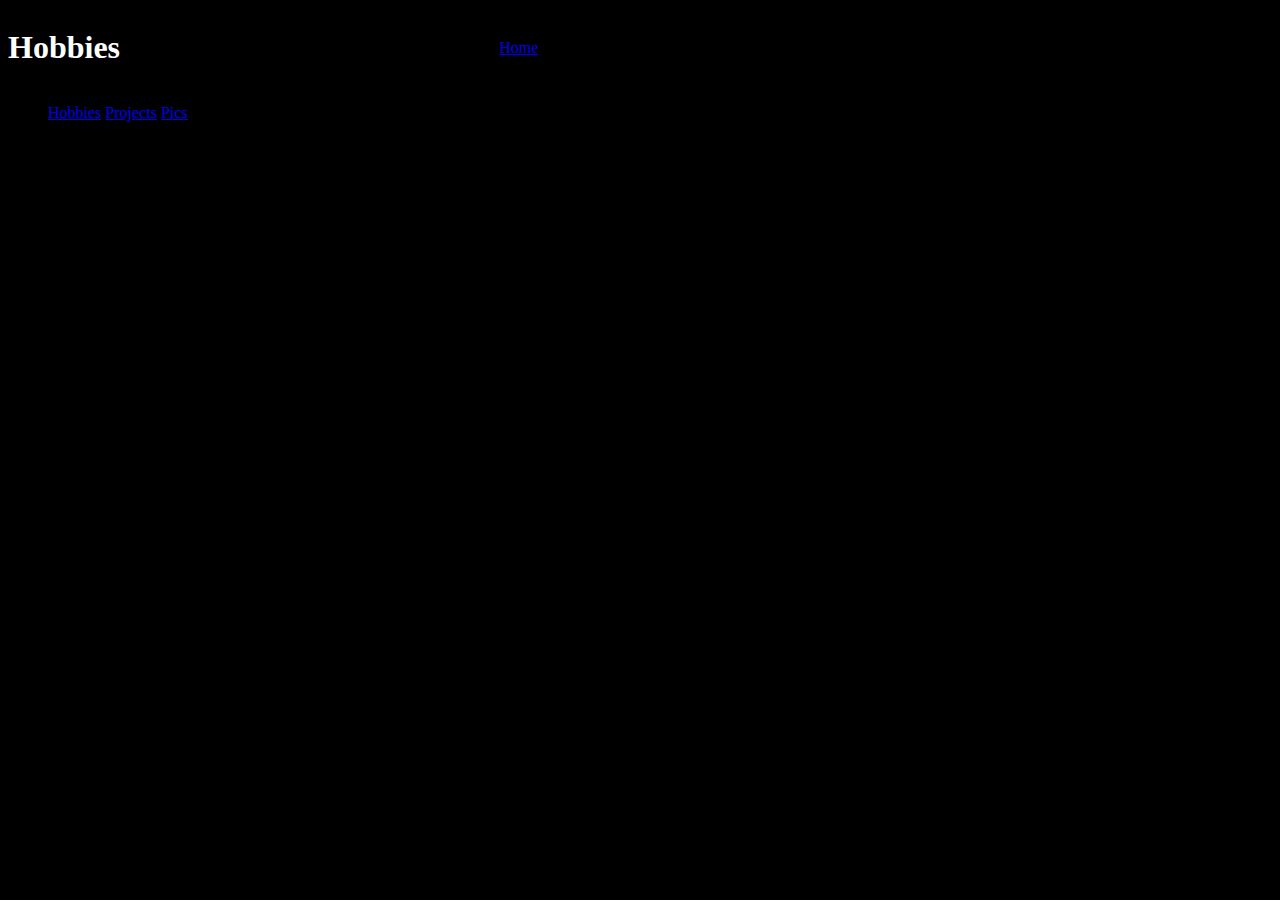
==== hobbies.html @ d195f3a9 "Initial setup" ====
<!DOCTYPE html>
<html lang="en">
    <head>
        <meta charset="utf-8">
        <meta name="viewport" content="width=device-width, initial-scale=1, shrink-to-fit=no">    
        <link rel="stylesheet" href="https://stackpath.bootstrapcdn.com/bootstrap/4.1.1/css/bootstrap.min.css" integrity="sha384-WskhaSGFgHYWDcbwN70/dfYBj47jz9qbsMId/iRN3ewGhXQFZCSftd1LZCfmhktB" crossorigin="anonymous">
        <link rel="stylesheet" href="main.css">
        <title>DK's Hobbies</title>
    </head>
    <body>
        <div class="container">
            <div class="pageHeader">
                <h1>Hobbies</h1>
                <a href="index.html" class="btn btn-primary" id="homebtn">Home</a>
              </div>
            <div>
                <ul class="list-group">
                    <a href="hobbies.html" class="list-group-item">Hobbies</a>
                    <a href="projects.html" class="list-group-item">Projects</a>
                    <a href="pics.html" class="list-group-item">Pics</a>
                </ul>
            </div>
        </div class="container">
        <script src="https://code.jquery.com/jquery-3.3.1.slim.min.js" integrity="sha384-q8i/X+965DzO0rT7abK41JStQIAqVgRVzpbzo5smXKp4YfRvH+8abtTE1Pi6jizo" crossorigin="anonymous"></script>
        <script src="https://cdnjs.cloudflare.com/ajax/libs/popper.js/1.14.3/umd/popper.min.js" integrity="sha384-ZMP7rVo3mIykV+2+9J3UJ46jBk0WLaUAdn689aCwoqbBJiSnjAK/l8WvCWPIPm49" crossorigin="anonymous"></script>
        <script src="https://stackpath.bootstrapcdn.com/bootstrap/4.1.1/js/bootstrap.min.js" integrity="sha384-smHYKdLADwkXOn1EmN1qk/HfnUcbVRZyYmZ4qpPea6sjB/pTJ0euyQp0Mk8ck+5T" crossorigin="anonymous"></script>
    </body>
</html>
---- main.css ----
body {
  background-color: black;
}

h1 {
  color: white;
}

.jumbotron h1 {
  color: red;
}

ul a {
  width: 50%;
}

.pageHeader {
  display: flex;
  flex-direction: row;
}
.pageHeader h1 {
  display: flex;
}
.pageHeader a#homebtn {
  display: flex;
  flex-direction: column;
  margin: 10px 0 10px 30%;
  justify-content: center;
}
@media screen and (max-width: 900px) {
  .pageHeader a#homebtn {
    margin: 10px 0 10px 10%;
  }
}

/*# sourceMappingURL=main.css.map */
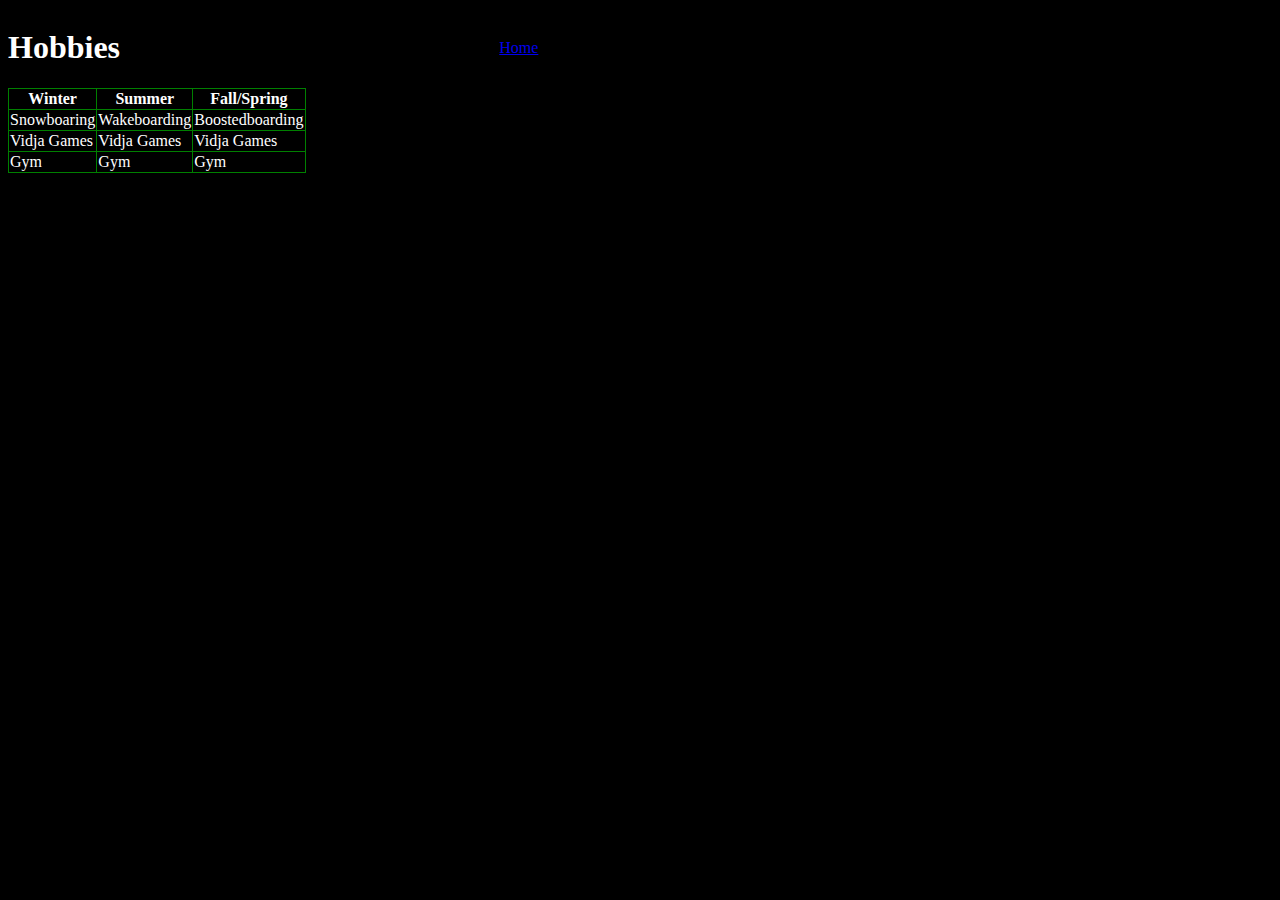
==== commit 758cfa4c: "Finish all requirements" ====
--- a/hobbies.html
+++ b/hobbies.html
@@ -13,14 +13,30 @@
                 <h1>Hobbies</h1>
                 <a href="index.html" class="btn btn-primary" id="homebtn">Home</a>
               </div>
-            <div>
-                <ul class="list-group">
-                    <a href="hobbies.html" class="list-group-item">Hobbies</a>
-                    <a href="projects.html" class="list-group-item">Projects</a>
-                    <a href="pics.html" class="list-group-item">Pics</a>
-                </ul>
-            </div>
-        </div class="container">
+              <table>
+                <tr>
+                  <th>Winter</th>
+                  <th>Summer</th>
+                  <th>Fall/Spring</th>
+                </tr>
+                <tr>
+                  <td>Snowboaring</td>
+                  <td>Wakeboarding</td>
+                  <td>Boostedboarding</td>
+                </tr>
+                <tr>
+                  <td>Vidja Games</td>
+                  <td>Vidja Games</td>
+                  <td>Vidja Games</td>
+                </tr>
+                <tr>
+                  <td>Gym</td>
+                  <td>Gym</td>
+                  <td>Gym</td>
+                </tr>
+              </table>
+        <!-- container -->
+        </div>
         <script src="https://code.jquery.com/jquery-3.3.1.slim.min.js" integrity="sha384-q8i/X+965DzO0rT7abK41JStQIAqVgRVzpbzo5smXKp4YfRvH+8abtTE1Pi6jizo" crossorigin="anonymous"></script>
         <script src="https://cdnjs.cloudflare.com/ajax/libs/popper.js/1.14.3/umd/popper.min.js" integrity="sha384-ZMP7rVo3mIykV+2+9J3UJ46jBk0WLaUAdn689aCwoqbBJiSnjAK/l8WvCWPIPm49" crossorigin="anonymous"></script>
         <script src="https://stackpath.bootstrapcdn.com/bootstrap/4.1.1/js/bootstrap.min.js" integrity="sha384-smHYKdLADwkXOn1EmN1qk/HfnUcbVRZyYmZ4qpPea6sjB/pTJ0euyQp0Mk8ck+5T" crossorigin="anonymous"></script>
--- a/main.css
+++ b/main.css
@@ -33,4 +33,52 @@
   }
 }
 
+table, th, td {
+  color: white;
+  border: 1px solid green;
+  border-collapse: collapse;
+}
+
+.row.one {
+  margin-bottom: 5px;
+}
+
+.pic {
+  width: 300px;
+  height: 200px;
+}
+@media screen and (max-width: 330px) {
+  .pic {
+    width: 250px;
+    height: 150px;
+  }
+}
+
+.allPics {
+  display: flex;
+  flex-wrap: wrap;
+}
+
+#gym, #boostedboarding, #wakeboarding, #snowboarding {
+  border: 1px solid yellow;
+  margin: 5px;
+  padding: 10px;
+}
+
+#snowboarding {
+  background-color: white;
+}
+
+#wakeboarding {
+  background-color: skyblue;
+}
+
+#boostedboarding {
+  background-color: darkslategray;
+}
+
+#gym {
+  background-color: wheat;
+}
+
 /*# sourceMappingURL=main.css.map */
